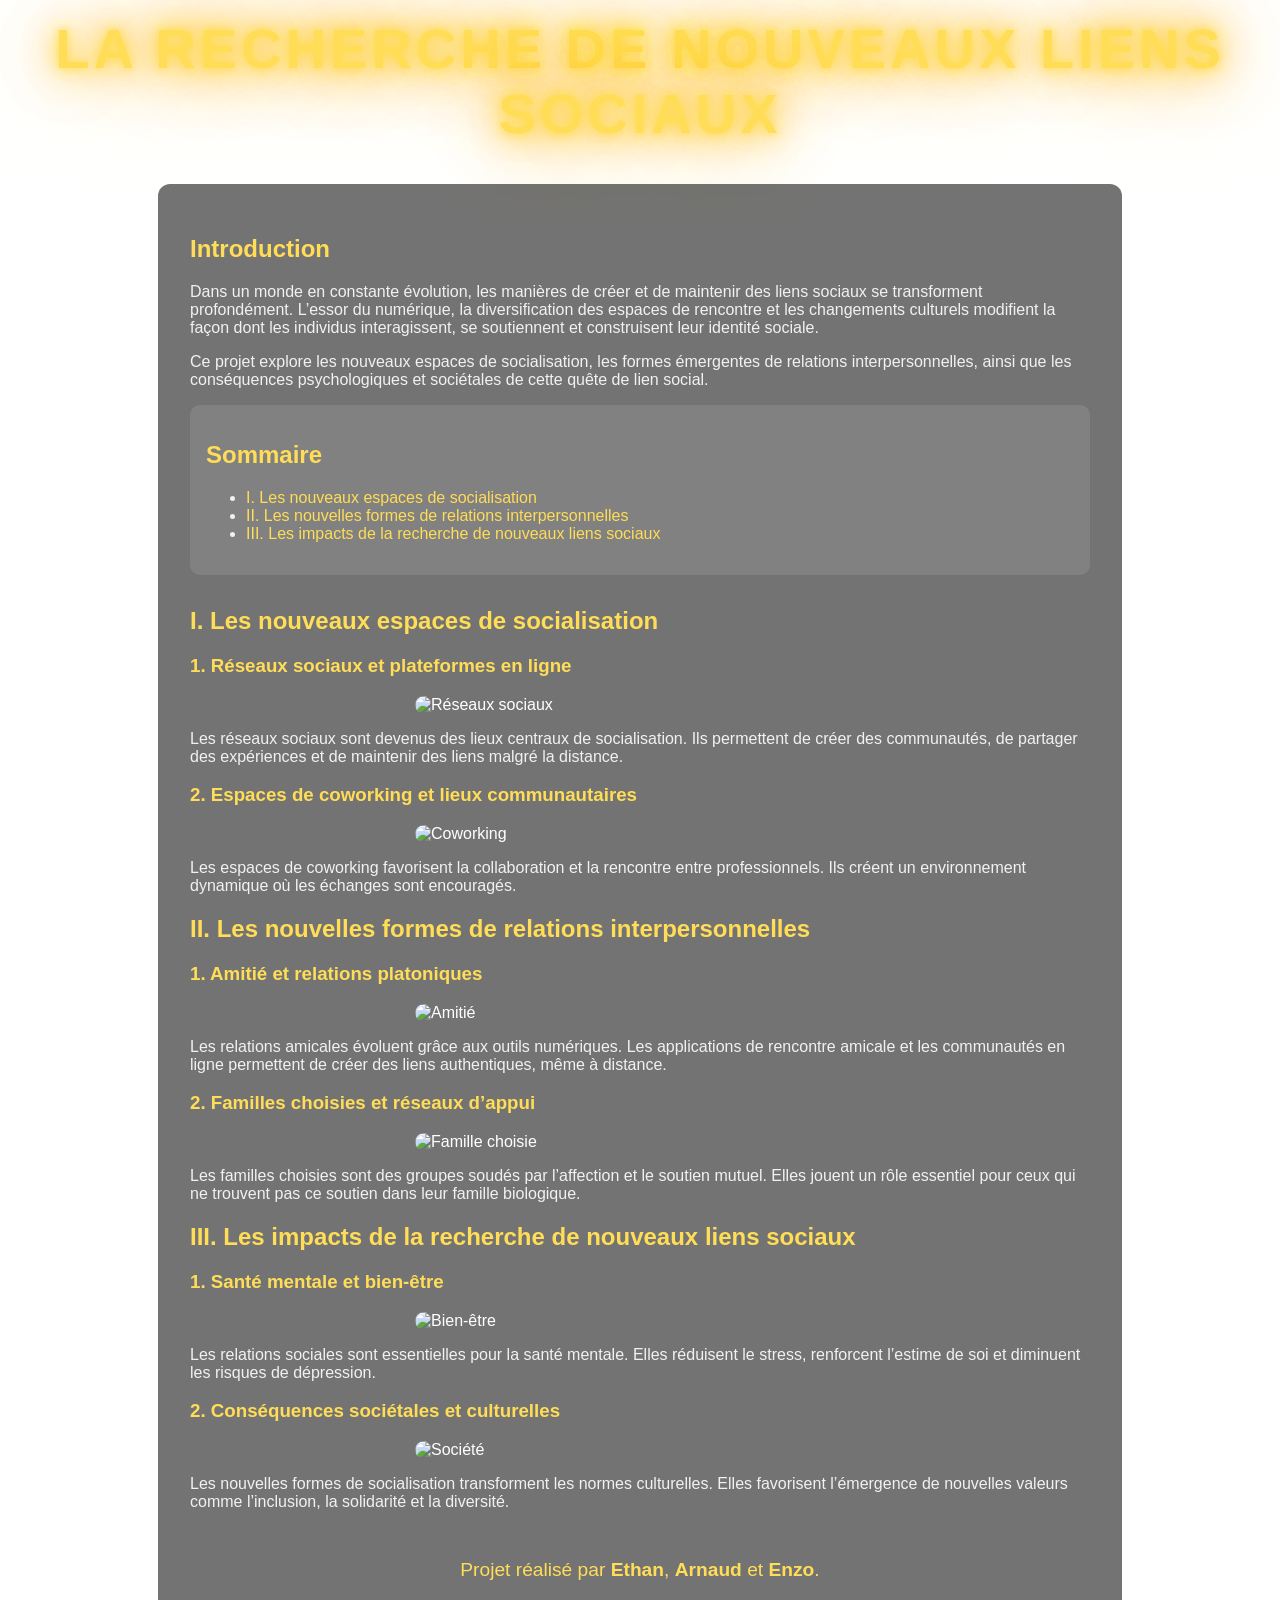
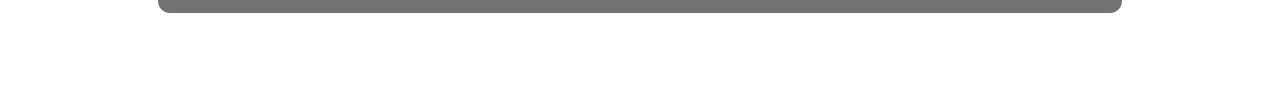
==== Sauvegarde.html @ 30412bad "Add files via upload" ====
<!DOCTYPE html>
<html lang="fr">
<head>
    <meta charset="UTF-8">
    <title>La recherche de nouveaux liens sociaux</title>
    <meta name="viewport" content="width=device-width, initial-scale=1.0">

    <style>
        body {
            margin: 0;
            font-family: Arial, sans-serif;
            color: #ffffff;
            overflow-x: hidden;
        }

        /* 🌌 Fond animé */
        .background {
            position: fixed;
            top: 0;
            left: 0;
            width: 110%;
            height: 110%;
            background-image: url('https://images.unsplash.com/photo-1504384308090-c894fdcc538d');
            background-size: cover;
            background-position: center;
            z-index: -1;
            transition: transform 0.1s ease-out;
            filter: brightness(0.6);
        }

        main {
            max-width: 900px;
            margin: 2rem auto;
            background: rgba(0, 0, 0, 0.55);
            padding: 2rem;
            border-radius: 12px;
            backdrop-filter: blur(5px);
        }

        /* 🎨 Titre stylé néon */
        .title-styled {
            font-size: 3.5rem;
            text-align: center;
            font-weight: 900;
            letter-spacing: 4px;
            text-transform: uppercase;
            color: #ffdd57;
            margin-top: 1rem;

            text-shadow:
                0 0 10px #ffdd57,
                0 0 20px #ffdd57,
                0 0 40px #ffae00,
                0 0 80px #ffae00,
                0 0 120px #ffae00;

            animation: glow 2.5s ease-in-out infinite alternate;
        }

        @keyframes glow {
            from {
                text-shadow:
                    0 0 10px #ffdd57,
                    0 0 20px #ffdd57,
                    0 0 40px #ffae00;
            }
            to {
                text-shadow:
                    0 0 20px #fff176,
                    0 0 40px #ffd740,
                    0 0 80px #ffca28,
                    0 0 120px #ffca28;
            }
        }

        h2, h3 {
            color: #ffdd57;
        }

        p, li {
            color: #f1f1f1;
        }

        /* 📸 Images réduites */
        .img-small {
            width: 50%;
            display: block;
            margin: 1rem auto;
            border-radius: 10px;
            transition: transform 0.3s;
        }

        .img-small:hover {
            transform: scale(1.05);
        }

        /* 📘 Sommaire */
        .sommaire {
            background: rgba(255, 255, 255, 0.1);
            padding: 1rem;
            border-radius: 10px;
            margin-bottom: 2rem;
        }

        .sommaire a {
            color: #ffdd57;
            text-decoration: none;
        }

        .sommaire a:hover {
            text-decoration: underline;
        }

        .auteurs {
            margin-top: 3rem;
            text-align: center;
            font-size: 1.2rem;
            color: #ffdd57;
        }

        footer {
            text-align: center;
            padding: 1rem;
            color: #fff;
        }
    </style>
</head>

<body>

<div class="background" id="bg"></div>

<header>
    <h1 class="title-styled">La recherche de nouveaux liens sociaux</h1>
</header>

<main>

    <!-- INTRODUCTION -->
    <section>
        <h2>Introduction</h2>
        <p>
            Dans un monde en constante évolution, les manières de créer et de maintenir des liens sociaux se transforment profondément.
            L’essor du numérique, la diversification des espaces de rencontre et les changements culturels modifient la façon dont les individus
            interagissent, se soutiennent et construisent leur identité sociale.
        </p>
        <p>
            Ce projet explore les nouveaux espaces de socialisation, les formes émergentes de relations interpersonnelles, ainsi que les
            conséquences psychologiques et sociétales de cette quête de lien social.
        </p>
    </section>

    <!-- SOMMAIRE -->
    <section class="sommaire">
        <h2>Sommaire</h2>
        <ul>
            <li><a href="#partie1">I. Les nouveaux espaces de socialisation</a></li>
            <li><a href="#partie2">II. Les nouvelles formes de relations interpersonnelles</a></li>
            <li><a href="#partie3">III. Les impacts de la recherche de nouveaux liens sociaux</a></li>
        </ul>
    </section>

    <!-- PARTIE I -->
    <section id="partie1">
        <h2>I. Les nouveaux espaces de socialisation</h2>

        <h3>1. Réseaux sociaux et plateformes en ligne</h3>
        <img class="img-small" src="https://images.unsplash.com/photo-1498050108023-c5249f4df085?auto=format&fit=crop&w=800&q=80" alt="Réseaux sociaux">

        <p>
            Les réseaux sociaux sont devenus des lieux centraux de socialisation. Ils permettent de créer des communautés,
            de partager des expériences et de maintenir des liens malgré la distance.
        </p>

        <h3>2. Espaces de coworking et lieux communautaires</h3>
        <img class="img-small" src="https://images.unsplash.com/photo-1521737604893-d14cc237f11d" alt="Coworking">

        <p>
            Les espaces de coworking favorisent la collaboration et la rencontre entre professionnels. Ils créent un environnement
            dynamique où les échanges sont encouragés.
        </p>
    </section>

    <!-- PARTIE II -->
    <section id="partie2">
        <h2>II. Les nouvelles formes de relations interpersonnelles</h2>

        <h3>1. Amitié et relations platoniques</h3>
        <img class="img-small" src="https://images.unsplash.com/photo-1529333166437-7750a6dd5a70" alt="Amitié">

        <p>
            Les relations amicales évoluent grâce aux outils numériques. Les applications de rencontre amicale et les communautés
            en ligne permettent de créer des liens authentiques, même à distance.
        </p>

        <h3>2. Familles choisies et réseaux d’appui</h3>
        <img class="img-small" src="https://images.unsplash.com/photo-1511988617509-a57c8a288659" alt="Famille choisie">

        <p>
            Les familles choisies sont des groupes soudés par l’affection et le soutien mutuel. Elles jouent un rôle essentiel
            pour ceux qui ne trouvent pas ce soutien dans leur famille biologique.
        </p>
    </section>

    <!-- PARTIE III -->
    <section id="partie3">
        <h2>III. Les impacts de la recherche de nouveaux liens sociaux</h2>

        <h3>1. Santé mentale et bien-être</h3>
        <img class="img-small" src="https://images.unsplash.com/photo-1506126613408-eca07ce68773" alt="Bien-être">

        <p>
            Les relations sociales sont essentielles pour la santé mentale. Elles réduisent le stress, renforcent l’estime de soi
            et diminuent les risques de dépression.
        </p>

        <h3>2. Conséquences sociétales et culturelles</h3>
        <img class="img-small" src="https://images.unsplash.com/photo-1521737604893-d14cc237f11d" alt="Société">

        <p>
            Les nouvelles formes de socialisation transforment les normes culturelles. Elles favorisent l’émergence de nouvelles
            valeurs comme l’inclusion, la solidarité et la diversité.
        </p>
    </section>

    <div class="auteurs">
        Projet réalisé par <strong>Ethan</strong>, <strong>Arnaud</strong> et <strong>Enzo</strong>.
    </div>

</main>

<footer>
    © 2024 – Projet scolaire sur les liens sociaux
</footer>

<script>
    /* 🎮 Animation du fond qui suit la souris */
    const bg = document.getElementById("bg");

    document.addEventListener("mousemove", (e) => {
        let x = (e.clientX / window.innerWidth - 0.5) * 20;
        let y = (e.clientY / window.innerHeight - 0.5) * 20;
        bg.style.transform = `translate(${x}px, ${y}px) scale(1.1)`;
    });
</script>

</body>
</html>
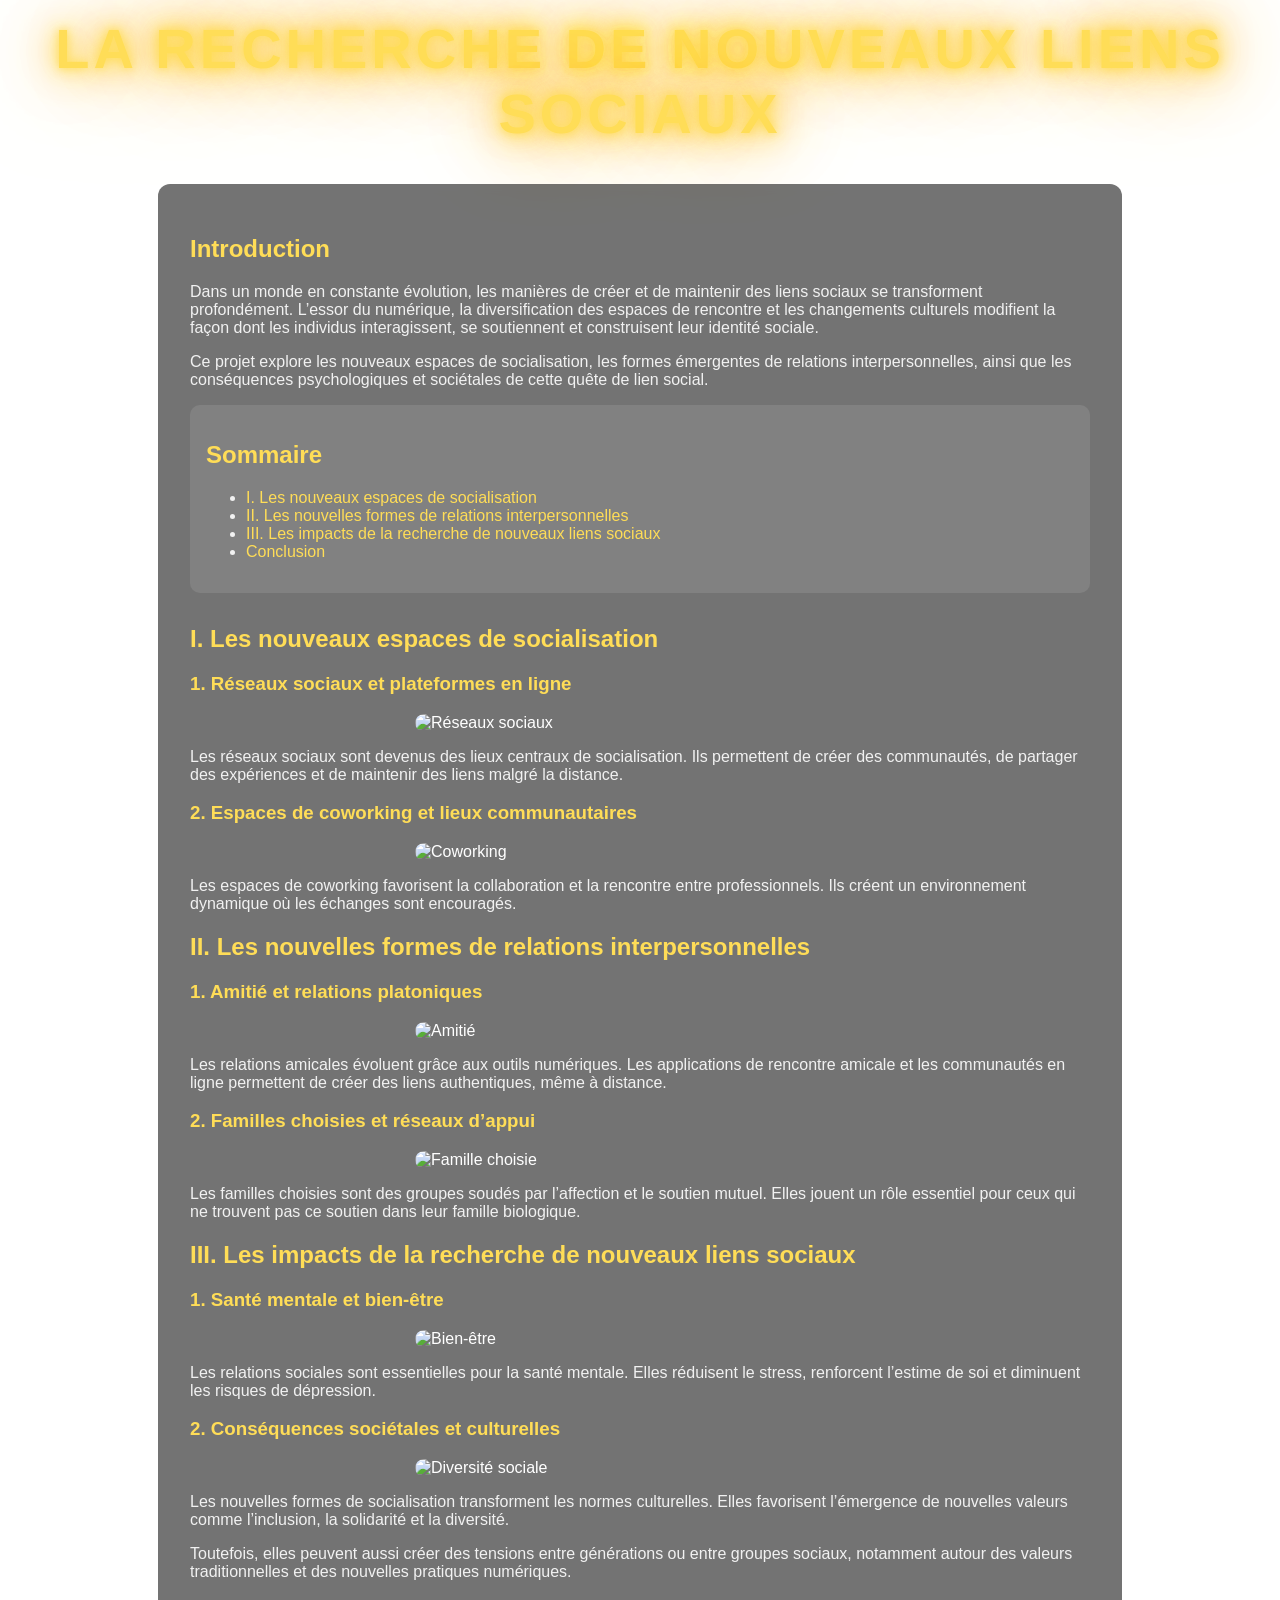
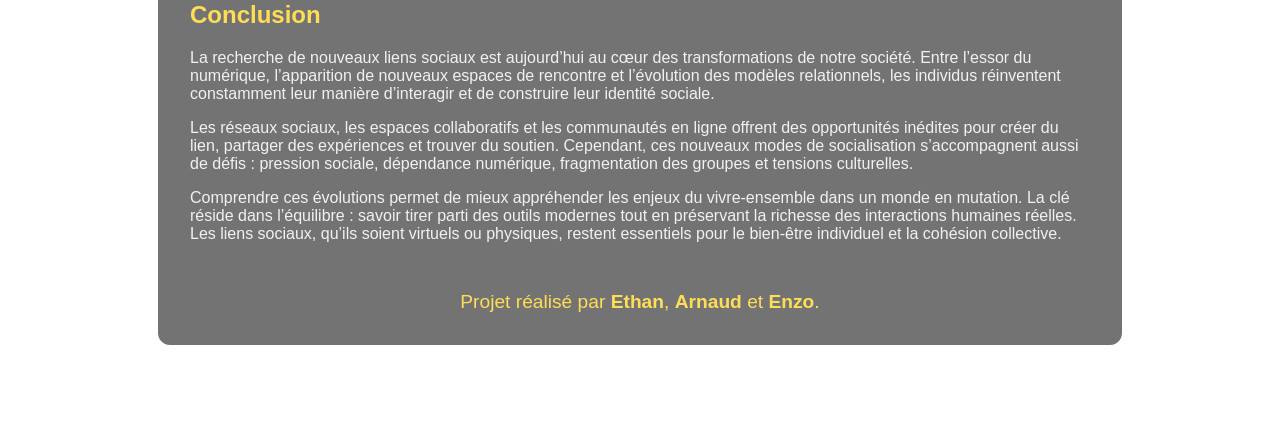
==== commit 8161cede: "Update Sauvegarde.html" ====
--- a/Sauvegarde.html
+++ b/Sauvegarde.html
@@ -157,6 +157,7 @@
             <li><a href="#partie1">I. Les nouveaux espaces de socialisation</a></li>
             <li><a href="#partie2">II. Les nouvelles formes de relations interpersonnelles</a></li>
             <li><a href="#partie3">III. Les impacts de la recherche de nouveaux liens sociaux</a></li>
+            <li><a href="#conclusion">Conclusion</a></li>
         </ul>
     </section>
 
@@ -215,11 +216,42 @@
         </p>
 
         <h3>2. Conséquences sociétales et culturelles</h3>
-        <img class="img-small" src="https://images.unsplash.com/photo-1521737604893-d14cc237f11d" alt="Société">
+        <img class="img-small" 
+             src="https://images.unsplash.com/photo-1522071820081-009f0129c71c?auto=format&fit=crop&w=800&q=80" 
+             alt="Diversité sociale">
 
         <p>
             Les nouvelles formes de socialisation transforment les normes culturelles. Elles favorisent l’émergence de nouvelles
             valeurs comme l’inclusion, la solidarité et la diversité.
+        </p>
+
+        <p>
+            Toutefois, elles peuvent aussi créer des tensions entre générations ou entre groupes sociaux, notamment autour des
+            valeurs traditionnelles et des nouvelles pratiques numériques.
+        </p>
+    </section>
+
+    <!-- CONCLUSION -->
+    <section id="conclusion">
+        <h2>Conclusion</h2>
+        <p>
+            La recherche de nouveaux liens sociaux est aujourd’hui au cœur des transformations de notre société. 
+            Entre l’essor du numérique, l’apparition de nouveaux espaces de rencontre et l’évolution des modèles 
+            relationnels, les individus réinventent constamment leur manière d’interagir et de construire leur identité sociale.
+        </p>
+
+        <p>
+            Les réseaux sociaux, les espaces collaboratifs et les communautés en ligne offrent des opportunités inédites 
+            pour créer du lien, partager des expériences et trouver du soutien. Cependant, ces nouveaux modes de 
+            socialisation s’accompagnent aussi de défis : pression sociale, dépendance numérique, fragmentation des groupes 
+            et tensions culturelles.
+        </p>
+
+        <p>
+            Comprendre ces évolutions permet de mieux appréhender les enjeux du vivre‑ensemble dans un monde en mutation. 
+            La clé réside dans l’équilibre : savoir tirer parti des outils modernes tout en préservant la richesse des 
+            interactions humaines réelles. Les liens sociaux, qu’ils soient virtuels ou physiques, restent essentiels pour 
+            le bien‑être individuel et la cohésion collective.
         </p>
     </section>
 
@@ -230,7 +262,7 @@
 </main>
 
 <footer>
-    © 2024 – Projet scolaire sur les liens sociaux
+    © 2026 – Projet scolaire sur les liens sociaux
 </footer>
 
 <script>
